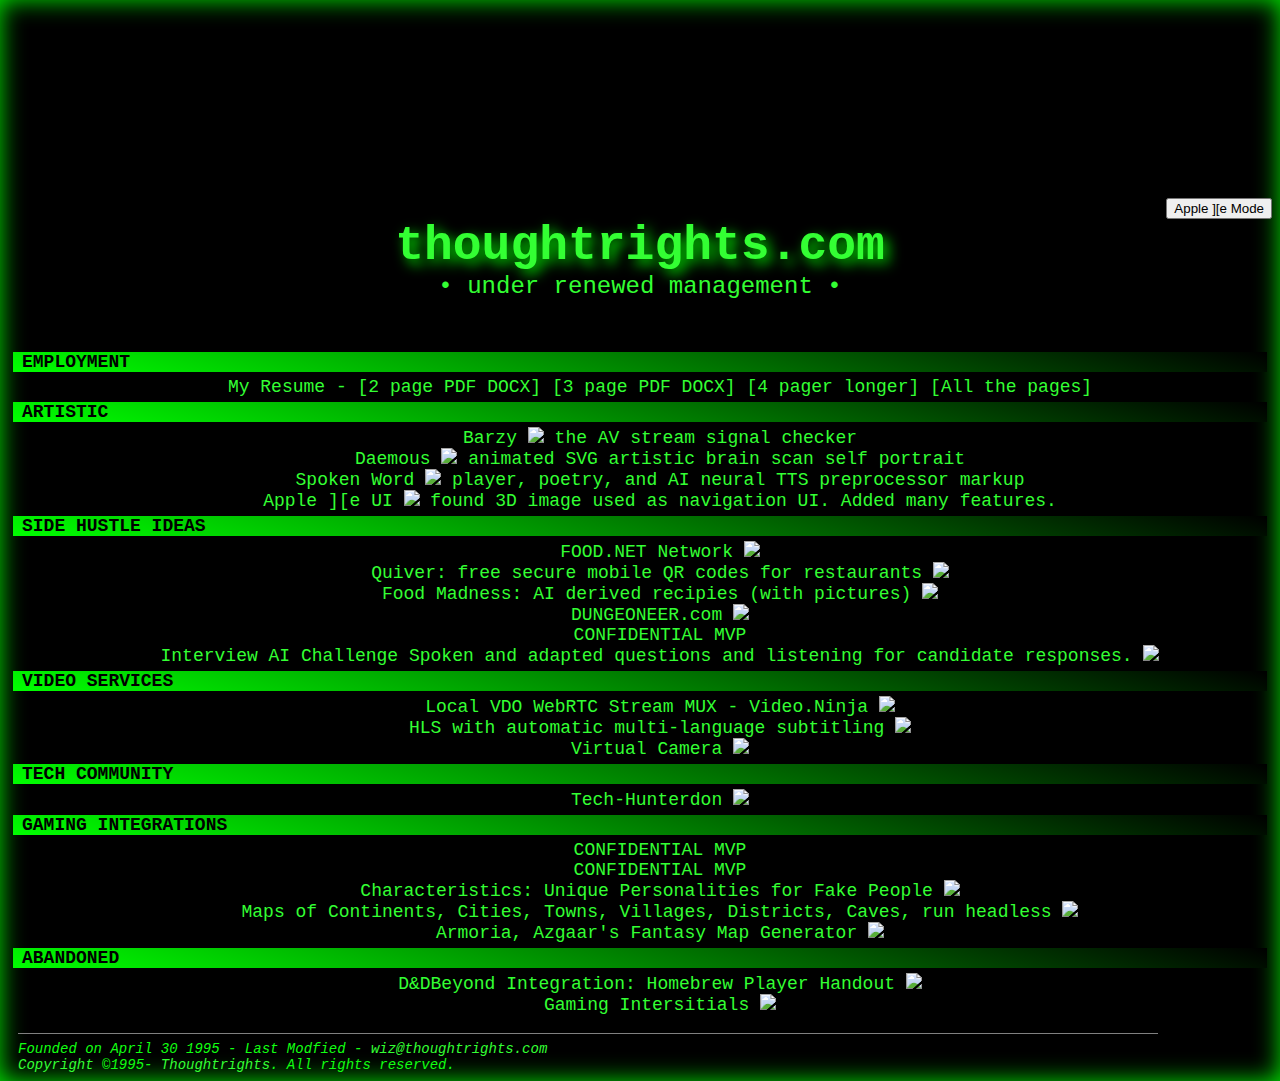
==== html/menu/index.html @ f7e0024a "functioning MVP" ====
<html>
<head>
<meta name="viewport" content="width=device-width, initial-scale=1, maximum-scale=1">
<title>Thoughtrights</title>
<!-- Copyright (c) 2024 Clay Webster, Thoughtrights -->
<META name="description" content="Thoughtrights">
<META name="keywords" content="thoughtrights, thoughtwrights, Clay Webster">
<link rel="stylesheet" href="css/renewed-style.css">
<script async src="https://www.googletagmanager.com/gtag/js?id=G-1DSDMD83ER"></script>
<script>
  window.dataLayer = window.dataLayer || [];
  function gtag(){dataLayer.push(arguments);}
  gtag('js', new Date());

  gtag('config', 'G-1DSDMD83ER');
</script>
<script language="Javascript">
<!--
  function nukeFrames() {
      if (top.frames.length != 0) {
	  document.write(document.URL, " is the URL<p>")
	  document.write(top.frames.length, " is the number of frames<p>");
	  for (i= 0; i < top.frames.length; i++) {
	      document.write(top.frames[i], " is the frame name<p>");
	  }
	  foo= top.frames[1].setTimeout('close()', 10);
	  top.frames[1].close();
	  //  top.location = document.URL
      }
  }
  function appleIIeMode() {
      var element = document.body;
      element.classList.toggle("appleIIeMode");
  }
  //-->
</script>
</head>
<body onLoad="nukeFrames()" bgcolor="#000000">

<div class="maintext">
  <div style="text-align:right;" class="toggles"><button onclick="appleIIeMode()">Apple ][e Mode</button></div>
   <div class="text-pop-up-top"><div class="maintitle">thoughtrights.com</div></div>
   <div class="subtitle"><a style="text-decoration:none" href="/">&bull;</a> under renewed management <a style="text-decoration:none" href="/">&bull;</a></div>

   <p><br /></p>

   <div class="inventory">

     <dl>
       <dt>Employment
       </dt>
       <dd>
	 <a href="https://www.thoughtrights.com/resume/">My Resume</a> - 
	 [2 page 
<a href="https://www.thoughtrights.com/resume/2.pdf">PDF</a>
<a href="https://www.thoughtrights.com/resume/2.docx">DOCX</a>]
	 [3 page
<a href="https://www.thoughtrights.com/resume/3.pdf">PDF</a>
<a href="https://www.thoughtrights.com/resume/3.docx">DOCX</a>]
	 [<a href="https://www.thoughtrights.com/resume/4">4 pager longer</a>]
	 [<a href="https://www.thoughtrights.com/resume/">All the pages</a>]
       </dd>
       <dt>Artistic
       </dt>
       <dd>
	 <a href="/barzy/">Barzy</a>
	 <span class="github"><a href="https://github.com/thoughtrights/barzy"><img class="no-roll-in" src="/img/github.svg"></a></span> the AV stream signal checker
       </dd>
       <dd>
	 <a href="/daemous/">Daemous</a>
	 <span class="github"><a href="https://github.com/thoughtrights/daemous-head"><img class="roll-in-blurred-right" src="/img/github.svg"></a></span> animated SVG artistic brain scan self portrait
       </dd>
       <dd>
	 <a href="https://www.thoughtrights.com/spoken-word/">Spoken Word</a>
	 <span class="github"><a href="https://github.com/Thoughtrights/eloquent-spoken-word"><img class="roll-in-blurred-left" src="/img/github.svg"></a> player, poetry, and AI neural TTS preprocessor markup</span>
       </dd>
       <dd>
	 <a href="apple-IIe.html">Apple ][e UI</a>
	 <span class="github"><a href="https://github.com/thoughtrights/site-menu"><img class="roll-in-blurred-right" src="/img/github.svg"></a></span> found 3D image used as navigation UI. Added many features.
       </dd>

       <dt>Side Hustle Ideas
       </dt>
       <dd>
	 <a href="https://www.food.net/">FOOD.NET Network</a>
	 <span class="github"><a href=""><img class="roll-in-blurred-left" src="/img/github.svg"></a></span>
       </dd>
       <dd>
	 <a href="https://qr.food.net/">Quiver: free secure mobile QR codes for restaurants</a>
	 <span class="github"><a href="https://github.com/thoughtrights/"><img class="roll-in-right" src="/img/github.svg"></a></span>
       </dd>
       <dd>
	 <a href="https://madness.food.net/">Food Madness: AI derived recipies</a> (with pictures)
	 <span class="github"><a href="https://github.com/thoughtrights/"><img class="roll-in-right" src="/img/github.svg"></a></span>
       </dd>
       <dd>
	 <a href="https://www.dungeoneer.com/">DUNGEONEER.com</a>
	 <span class="github"><a href=""><img class="roll-in-blurred-right" src="/img/github.svg"></a></span>
       </dd>
       <dd>
	 CONFIDENTIAL MVP
       </dd>
       <dd>
	 <a href="">Interview AI Challenge</a> Spoken and adapted questions and listening for candidate responses.
	 <span class="github"><a href="https://github.com/thoughtrights/"><img class="roll-in-blurred-right" src="/img/github.svg"></a></span>
       </dd>


       <dt>Video Services
       </dt>
       <dd>
	 <a href="/vdo/">Local VDO WebRTC Stream MUX</a> - 
	 <a href="https://vdo.ninja/">Video.Ninja</a>
	 <span class="github"><a href="https://github.com/thoughtrights/vdo.ninja"><img class="no-roll-in" src="/img/github.svg"></a></span>
       </dd>

       <dd>
	 <a href="">HLS with automatic multi-language subtitling</a>
	 <span class="github"><a href="https://github.com/thoughtrights/live-streaming-with-automated-multi-language-subtitling"><img class="roll-in-blurred-left" src="/img/github.svg"></a></span>
       </dd>
       <dd>
	 <a href="">Virtual Camera</a>
	 <span class="github"><a href=""><img class="roll-in-blurred-right" src="/img/github.svg"></a></span>
       </dd>



       <dt>Tech Community
       </dt>
       <dd>
	 <a href="https://github.com/tech-hunterdon">Tech-Hunterdon</a>
	 <span class="github"><a href="https://github.com/tech-hunterdon/marketing"><img class="no-roll-in" src="/img/github.svg"></a></span>
       </dd>


       <dt>Gaming Integrations
       </dt>
       <dd>
	 CONFIDENTIAL MVP
       </dd>
       <dd>
	 CONFIDENTIAL MVP
       </dd>

       <dd>
	 <a href="">Characteristics: Unique Personalities for Fake People</a>
	 <span class="github"><a href="https://github.com/thoughtrights/characteristics"><img class="roll-in-blurred-right" src="/img/github.svg"></a></span>
       </dd>
       <dd>
	 <a href="">Maps of Continents, Cities, Towns, Villages, Districts, Caves, run headless</a>
	 <span class="github"><a href=""><img class="roll-in-blurred-left" src="/img/github.svg"></a></span>
       </dd>

       <dd>
	 <a href="">Armoria, Azgaar's Fantasy Map Generator</a>
	 <span class="github"><a href=""><img class="roll-in-blurred-right" src="/img/github.svg"></a></span>
       </dd>


       <dt>Abandoned
       </dt>
       <dd>
	 <a href="https://www.dungeoneer.com/cgi-bin/dragons/dnd-handout/controls.py">D&DBeyond Integration: Homebrew Player Handout</a>
	 <span class="github"><a href="https://github.com/thoughtrights/dnd-handout"><img class="roll-in-blurred-right" src="/img/github.svg"></a></span>
       </dd>

       <dd>
	 <a href="https://www.dungeoneer.com/cgi-bin/dragons/dnd-handout/dnd-interstitials.py">Gaming Intersitials</a>
	 <span class="github"><a href="https://github.com/thoughtrights/dnd-handout"><img class="roll-in-blurred-right" src="/img/github.svg"></a></span>
       </dd>


     </dl>

   </div>

</div>
</div>

<div class="footer">
<!--#config timefmt="%A %B %e, %Y" -->
<hr align="left" width="90%" noshade size=1>Founded on April 30 1995 - Last Modfied <!--#echo var="LAST_MODIFIED" --> - 
<a href="mailto:wiz@thoughtrights.com">wiz@thoughtrights.com</a><br />
<!--#config timefmt="%Y" -->
<a href="copyright.shtml">Copyright</a> &copy;1995-<!--#echo var="DATE_LOCAL" -->
<a href="http://www.thoughtrights.com">Thoughtrights</a>.
All rights reserved.
</div>

</body>
</html>
---- html/menu/css/renewed-style.css ----
@font-face {
    font-family: apple-IIe;
    src: url(assets/apple-IIe-80col.ttf);
}

body {
    padding: none;
    background-color: #000000;
    color: #33ff33;
    font-family: Courier;
    /* font-family: apple-IIe; */
}
.bah {
    left: 30;
}
.footer {
/*     position: absolute; */
    bottom: 30;
    padding-left: 10px;
    width: 100%;
    font-size: 14px;
    font-style: italic;
    -webkit-font-smoothing: antialiased;
    color: #11ff11;

}
a {
    color: #33ff33;
    text-decoration-line: none;
}
.roll-in-blurred-left {
    -webkit-animation: roll-in-blurred-left 0.65s cubic-bezier(0.230, 1.000, 0.320, 1.000) both;
    animation: roll-in-blurred-left 0.65s cubic-bezier(0.230, 1.000, 0.320, 1.000) both;
}
.roll-in-blurred-right {
    -webkit-animation: roll-in-blurred-right 0.65s cubic-bezier(0.230, 1.000, 0.320, 1.000) both;
    animation: roll-in-blurred-right 0.65s cubic-bezier(0.230, 1.000, 0.320, 1.000) both;
}
.no-roll-in {
    color: #ff3333;
}
.maintext {
    padding-top: 15%;
    width: 100%;
    text-align: center;
    /* font-family: apple-IIe; */
    color: #33ff33;
}
.appleIIeMode {
    font-family: apple-IIe;
}
.subtitle {
    text-decoration: none;
}
.inventory {
    text-decoration: none;
    font-weight: bold;
}
html {
    min-height: 100%;
    box-shadow: 0 0 25px rgba(0,255,0,0.9) inset;
}	
.github {
    color: #33ff33;
}
.text-pop-up-top {
    filter: drop-shadow(0.35rem 0.35rem 0.4rem rgba(0, 255, 0, 0.95));
}

/* ----------------------------------------------
 * Generated by Animista on 2024-1-12 20:34:9
 * Licensed under FreeBSD License.
 * See http://animista.net/license for more info. 
 * w: http://animista.net, t: @cssanimista
 * ---------------------------------------------- */

/**
 * ----------------------------------------
 * animation roll-in-blurred-left
 * ----------------------------------------
 */
@-webkit-keyframes roll-in-blurred-left {
  0% {
    -webkit-transform: translateX(-1000px) rotate(-720deg);
            transform: translateX(-1000px) rotate(-720deg);
    -webkit-filter: blur(50px);
            filter: blur(50px);
    opacity: 0;
  }
  100% {
    -webkit-transform: translateX(0) rotate(0deg);
            transform: translateX(0) rotate(0deg);
    -webkit-filter: blur(0);
            filter: blur(0);
    opacity: 1;
  }
}
@keyframes roll-in-blurred-left {
  0% {
    -webkit-transform: translateX(-1000px) rotate(-720deg);
            transform: translateX(-1000px) rotate(-720deg);
    -webkit-filter: blur(50px);
            filter: blur(50px);
    opacity: 0;
  }
  100% {
    -webkit-transform: translateX(0) rotate(0deg);
            transform: translateX(0) rotate(0deg);
    -webkit-filter: blur(0);
            filter: blur(0);
    opacity: 1;
  }
}
/* ----------------------------------------------
 * Generated by Animista on 2024-1-12 20:37:14
 * Licensed under FreeBSD License.
 * See http://animista.net/license for more info. 
 * w: http://animista.net, t: @cssanimista
 * ---------------------------------------------- */

/**
 * ----------------------------------------
 * animation roll-in-blurred-right
 * ----------------------------------------
 */
@-webkit-keyframes roll-in-blurred-right {
  0% {
    -webkit-transform: translateX(1000px) rotate(720deg);
            transform: translateX(1000px) rotate(720deg);
    -webkit-filter: blur(50px);
            filter: blur(50px);
    opacity: 0;
  }
  100% {
    -webkit-transform: translateX(0) rotate(0deg);
            transform: translateX(0) rotate(0deg);
    -webkit-filter: blur(0);
            filter: blur(0);
    opacity: 1;
  }
}
@keyframes roll-in-blurred-right {
  0% {
    -webkit-transform: translateX(1000px) rotate(720deg);
            transform: translateX(1000px) rotate(720deg);
    -webkit-filter: blur(50px);
            filter: blur(50px);
    opacity: 0;
  }
  100% {
    -webkit-transform: translateX(0) rotate(0deg);
            transform: translateX(0) rotate(0deg);
    -webkit-filter: blur(0);
            filter: blur(0);
    opacity: 1;
  }
}

@media (min-width: 480px) {
 .maintitle {
   font-size: xxx-large;
   font-weight: bold;
 }
 .subtitle {
   font-size: x-large;
   font-weight: normal;
 }
 .inventory {
   font-size: large;
   font-weight: normal;
 }     
}
@media (max-width:480px) {
 .maintitle {
   font-size: xx-large;
   font-weight: bold;
 }
 .subtitle {
   font-size: large;
   font-weight: normal;
 }
 .inventory {
   font-size: medium;
   font-weight: normal;
 }
}
dt {
    text-align: left;
    font-weight: bold;
    padding-left: 0.5em;
    text-transform: uppercase;
    background: linear-gradient(15deg, rgb(0,255,0), #000000);
    color: black;
    margin: 5px;
}
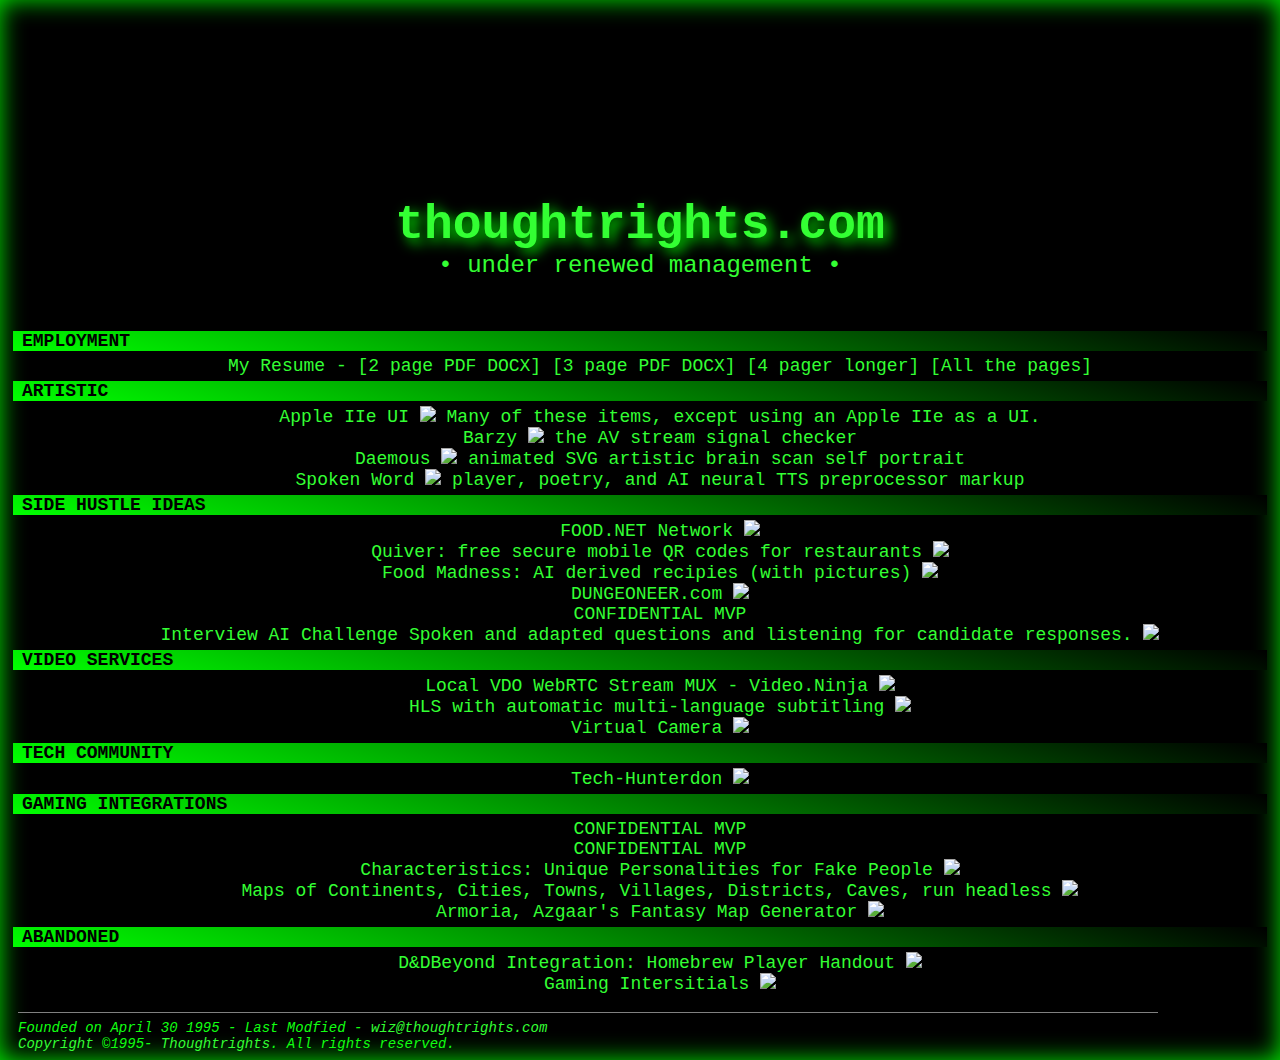
==== commit 12b11043: "removed extraneous stuff from normal index.html" ====
--- a/html/menu/index.html
+++ b/html/menu/index.html
@@ -11,7 +11,6 @@
   window.dataLayer = window.dataLayer || [];
   function gtag(){dataLayer.push(arguments);}
   gtag('js', new Date());
-
   gtag('config', 'G-1DSDMD83ER');
 </script>
 <script language="Javascript">
@@ -28,17 +27,12 @@
 	  //  top.location = document.URL
       }
   }
-  function appleIIeMode() {
-      var element = document.body;
-      element.classList.toggle("appleIIeMode");
-  }
   //-->
 </script>
 </head>
 <body onLoad="nukeFrames()" bgcolor="#000000">
 
 <div class="maintext">
-  <div style="text-align:right;" class="toggles"><button onclick="appleIIeMode()">Apple ][e Mode</button></div>
    <div class="text-pop-up-top"><div class="maintitle">thoughtrights.com</div></div>
    <div class="subtitle"><a style="text-decoration:none" href="/">&bull;</a> under renewed management <a style="text-decoration:none" href="/">&bull;</a></div>
 
@@ -63,6 +57,10 @@
        <dt>Artistic
        </dt>
        <dd>
+	 <a href="apple-IIe.html">Apple IIe UI</a>
+	 <span class="github"><a href="https://github.com/thoughtrights/site-menu"><img class="roll-in-blurred-right" src="/img/github.svg"></a></span> Many of these items, except using an Apple IIe as a UI.
+       </dd>
+       <dd>
 	 <a href="/barzy/">Barzy</a>
 	 <span class="github"><a href="https://github.com/thoughtrights/barzy"><img class="no-roll-in" src="/img/github.svg"></a></span> the AV stream signal checker
        </dd>
@@ -73,10 +71,6 @@
        <dd>
 	 <a href="https://www.thoughtrights.com/spoken-word/">Spoken Word</a>
 	 <span class="github"><a href="https://github.com/Thoughtrights/eloquent-spoken-word"><img class="roll-in-blurred-left" src="/img/github.svg"></a> player, poetry, and AI neural TTS preprocessor markup</span>
-       </dd>
-       <dd>
-	 <a href="apple-IIe.html">Apple ][e UI</a>
-	 <span class="github"><a href="https://github.com/thoughtrights/site-menu"><img class="roll-in-blurred-right" src="/img/github.svg"></a></span> found 3D image used as navigation UI. Added many features.
        </dd>
 
        <dt>Side Hustle Ideas
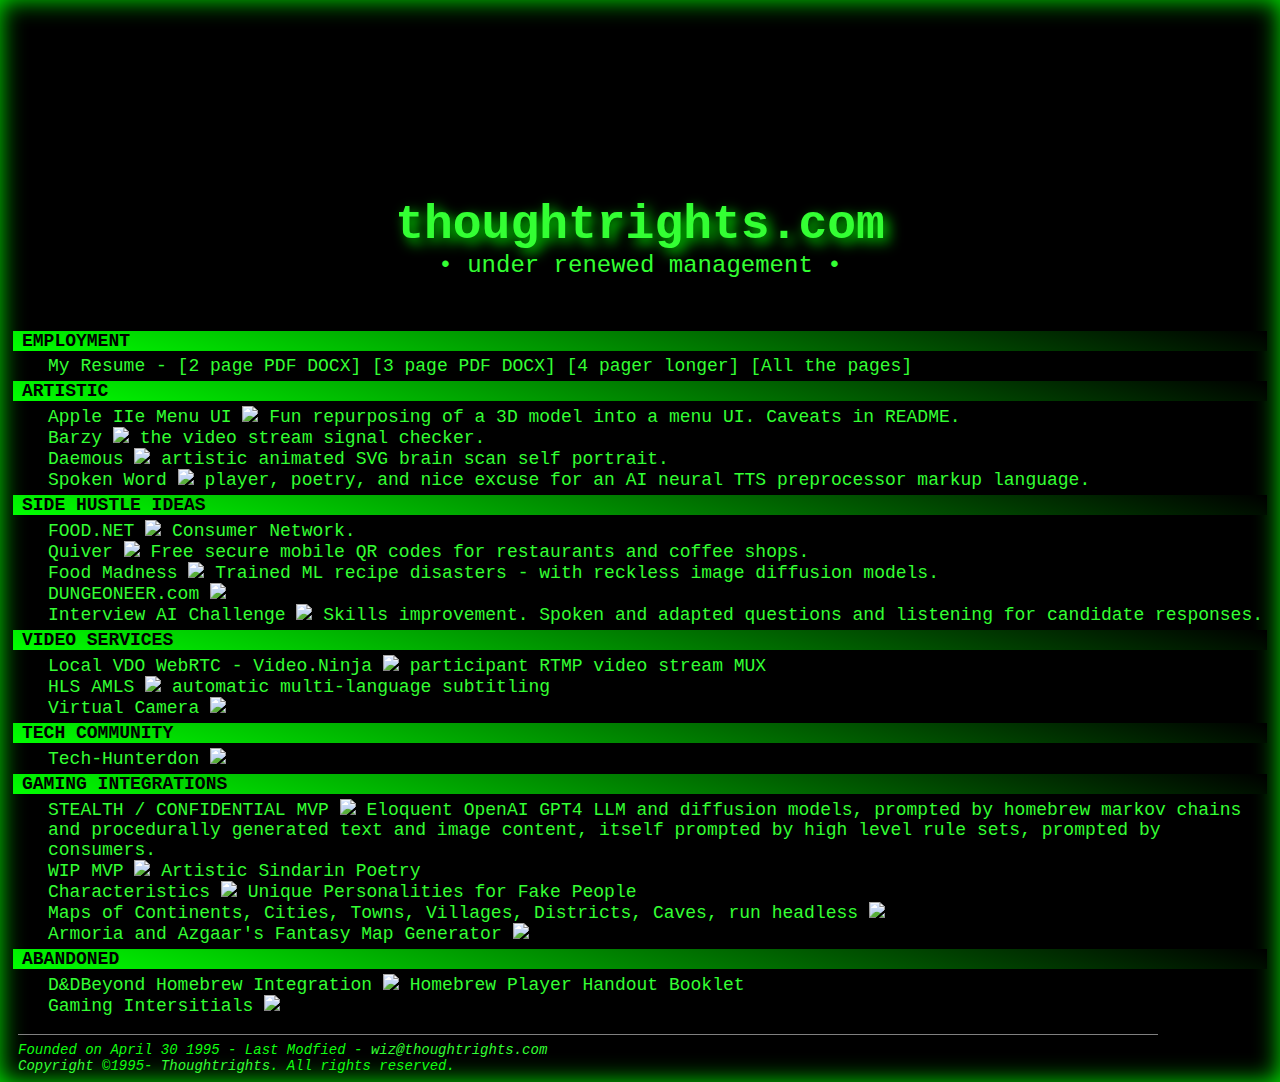
==== commit 922fbfb0: "basic index.html menu and css changes" ====
--- a/html/menu/index.html
+++ b/html/menu/index.html
@@ -57,64 +57,80 @@
        <dt>Artistic
        </dt>
        <dd>
-	 <a href="apple-IIe.html">Apple IIe UI</a>
-	 <span class="github"><a href="https://github.com/thoughtrights/site-menu"><img class="roll-in-blurred-right" src="/img/github.svg"></a></span> Many of these items, except using an Apple IIe as a UI.
+	 <a href="apple-IIe.html">Apple IIe Menu UI</a>
+	 <span class="github"><a href="https://github.com/thoughtrights/site-menu"><img class="roll-in-blurred-right" src="/img/github.svg"></a></span> Fun repurposing of a 3D model into a menu UI. Caveats in README.
        </dd>
        <dd>
 	 <a href="/barzy/">Barzy</a>
-	 <span class="github"><a href="https://github.com/thoughtrights/barzy"><img class="no-roll-in" src="/img/github.svg"></a></span> the AV stream signal checker
+	 <span class="github"><a href="https://github.com/thoughtrights/barzy"><img class="no-roll-in" src="/img/github.svg"></a></span> the video stream signal checker.
        </dd>
        <dd>
 	 <a href="/daemous/">Daemous</a>
-	 <span class="github"><a href="https://github.com/thoughtrights/daemous-head"><img class="roll-in-blurred-right" src="/img/github.svg"></a></span> animated SVG artistic brain scan self portrait
+	 <span class="github"><a href="https://github.com/thoughtrights/daemous-head"><img class="roll-in-blurred-right" src="/img/github.svg"></a></span> artistic animated SVG brain scan self portrait.
        </dd>
        <dd>
 	 <a href="https://www.thoughtrights.com/spoken-word/">Spoken Word</a>
-	 <span class="github"><a href="https://github.com/Thoughtrights/eloquent-spoken-word"><img class="roll-in-blurred-left" src="/img/github.svg"></a> player, poetry, and AI neural TTS preprocessor markup</span>
+	 <span class="github"><a href="https://github.com/Thoughtrights/eloquent-spoken-word"><img class="roll-in-blurred-left" src="/img/github.svg"></a> player, poetry, and nice excuse for an AI neural TTS preprocessor markup language.</span>
        </dd>
 
        <dt>Side Hustle Ideas
        </dt>
        <dd>
-	 <a href="https://www.food.net/">FOOD.NET Network</a>
-	 <span class="github"><a href=""><img class="roll-in-blurred-left" src="/img/github.svg"></a></span>
-       </dd>
-       <dd>
-	 <a href="https://qr.food.net/">Quiver: free secure mobile QR codes for restaurants</a>
-	 <span class="github"><a href="https://github.com/thoughtrights/"><img class="roll-in-right" src="/img/github.svg"></a></span>
-       </dd>
-       <dd>
-	 <a href="https://madness.food.net/">Food Madness: AI derived recipies</a> (with pictures)
-	 <span class="github"><a href="https://github.com/thoughtrights/"><img class="roll-in-right" src="/img/github.svg"></a></span>
+	 <a href="https://www.food.net/">FOOD.NET</a>
+	 <span class="github">
+	   <a href=""><img class="roll-in-blurred-left" src="/img/github.svg"></a>
+	   Consumer Network.
+	 </span>
+       </dd>
+       <dd>
+	 <a href="https://qr.food.net/">Quiver</a>
+	 <span class="github">
+	   <a href="https://github.com/thoughtrights/"><img class="roll-in-right" src="/img/github.svg"></a>
+	   Free secure mobile QR codes for restaurants and coffee shops.
+	 </span>
+       </dd>
+       <dd>
+	 <a href="https://madness.food.net/">Food Madness</a>
+	 <span class="github">
+	   <a href="https://github.com/thoughtrights/"><img class="roll-in-right" src="/img/github.svg"></a>
+	   Trained ML recipe disasters - with reckless image diffusion models.
+	 </span>
        </dd>
        <dd>
 	 <a href="https://www.dungeoneer.com/">DUNGEONEER.com</a>
 	 <span class="github"><a href=""><img class="roll-in-blurred-right" src="/img/github.svg"></a></span>
        </dd>
        <dd>
-	 CONFIDENTIAL MVP
-       </dd>
-       <dd>
-	 <a href="">Interview AI Challenge</a> Spoken and adapted questions and listening for candidate responses.
-	 <span class="github"><a href="https://github.com/thoughtrights/"><img class="roll-in-blurred-right" src="/img/github.svg"></a></span>
+	 <a href="">Interview AI Challenge</a> 
+	 <span class="github">
+	   <a href="https://github.com/thoughtrights/"><img class="roll-in-blurred-right" src="/img/github.svg"></a>
+	   Skills improvement. Spoken and adapted questions and listening for candidate responses.
+	 </span>
        </dd>
 
 
        <dt>Video Services
        </dt>
        <dd>
-	 <a href="/vdo/">Local VDO WebRTC Stream MUX</a> - 
+	 <a href="/vdo/">Local VDO WebRTC</a> - 
 	 <a href="https://vdo.ninja/">Video.Ninja</a>
-	 <span class="github"><a href="https://github.com/thoughtrights/vdo.ninja"><img class="no-roll-in" src="/img/github.svg"></a></span>
-       </dd>
-
-       <dd>
-	 <a href="">HLS with automatic multi-language subtitling</a>
-	 <span class="github"><a href="https://github.com/thoughtrights/live-streaming-with-automated-multi-language-subtitling"><img class="roll-in-blurred-left" src="/img/github.svg"></a></span>
+	 <span class="github">
+	   <a href="https://github.com/thoughtrights/vdo.ninja"><img class="no-roll-in" src="/img/github.svg"></a>
+	 </span> participant RTMP video stream MUX
+       </dd>
+
+       <dd>
+	 <a href="">HLS AMLS</a>   
+	 <span class="github">
+	   <a href="https://github.com/thoughtrights/live-streaming-with-automated-multi-language-subtitling"><img class="roll-in-blurred-left" src="/img/github.svg"></a>
+	   automatic multi-language subtitling
+	 </span>
        </dd>
        <dd>
 	 <a href="">Virtual Camera</a>
-	 <span class="github"><a href=""><img class="roll-in-blurred-right" src="/img/github.svg"></a></span>
+	 <span class="github">
+	   <a href=""><img class="roll-in-blurred-right" src="/img/github.svg"></a>
+	 </span>
        </dd>
 
 
@@ -123,44 +139,66 @@
        </dt>
        <dd>
 	 <a href="https://github.com/tech-hunterdon">Tech-Hunterdon</a>
-	 <span class="github"><a href="https://github.com/tech-hunterdon/marketing"><img class="no-roll-in" src="/img/github.svg"></a></span>
+	 <span class="github">
+	   <a href="https://github.com/tech-hunterdon/marketing"><img class="no-roll-in" src="/img/github.svg"></a>
+	 </span>
        </dd>
 
 
        <dt>Gaming Integrations
        </dt>
        <dd>
-	 CONFIDENTIAL MVP
-       </dd>
-       <dd>
-	 CONFIDENTIAL MVP
-       </dd>
-
-       <dd>
-	 <a href="">Characteristics: Unique Personalities for Fake People</a>
-	 <span class="github"><a href="https://github.com/thoughtrights/characteristics"><img class="roll-in-blurred-right" src="/img/github.svg"></a></span>
+	 STEALTH / CONFIDENTIAL MVP
+	 <span class="github">
+	   <a href="https://github.com/thoughtrights/"><img class="roll-in-blurred-left" src="/img/github.svg"></a>
+	 </span>
+	 Eloquent OpenAI GPT4 LLM and diffusion models, prompted by homebrew markov chains and procedurally generated text and image content, itself prompted by high level rule sets, prompted by consumers.
+       </dd>
+       <dd>
+	 WIP MVP
+	 <span class="github">
+	   <a href="https://github.com/thoughtrights/"><img class="roll-in-blurred-right" src="/img/github.svg"></a>
+	 </span>
+	 Artistic Sindarin Poetry
+       </dd>
+
+       <dd>
+	 <a href="">Characteristics</a>
+	 <span class="github">
+	   <a href="https://github.com/thoughtrights/characteristics"><img class="roll-in-blurred-right" src="/img/github.svg"></a>
+	   Unique Personalities for Fake People
+	 </span>
        </dd>
        <dd>
 	 <a href="">Maps of Continents, Cities, Towns, Villages, Districts, Caves, run headless</a>
-	 <span class="github"><a href=""><img class="roll-in-blurred-left" src="/img/github.svg"></a></span>
-       </dd>
-
-       <dd>
-	 <a href="">Armoria, Azgaar's Fantasy Map Generator</a>
-	 <span class="github"><a href=""><img class="roll-in-blurred-right" src="/img/github.svg"></a></span>
+	 <span class="github">
+	   <a href=""><img class="roll-in-blurred-left" src="/img/github.svg"></a>
+	 </span>
+       </dd>
+
+       <dd>
+	 <a href="https://www.dungeoneer.com/dungeoneer/shields/">Armoria</a> and <a href="https://www.dungeoneer.com/dungeoneer/maps/">Azgaar's Fantasy Map Generator</a>
+	 <span class="github">
+	   <a href=""><img class="roll-in-blurred-right" src="/img/github.svg"></a>
+	 </span>
        </dd>
 
 
        <dt>Abandoned
        </dt>
        <dd>
-	 <a href="https://www.dungeoneer.com/cgi-bin/dragons/dnd-handout/controls.py">D&DBeyond Integration: Homebrew Player Handout</a>
-	 <span class="github"><a href="https://github.com/thoughtrights/dnd-handout"><img class="roll-in-blurred-right" src="/img/github.svg"></a></span>
+	 <a href="https://www.dungeoneer.com/cgi-bin/dragons/dnd-handout/controls.py">D&DBeyond Homebrew Integration</a>
+	 <span class="github">
+	   <a href="https://github.com/thoughtrights/dnd-handout"><img class="roll-in-blurred-right" src="/img/github.svg"></a>
+	   Homebrew Player Handout Booklet
+	 </span>
        </dd>
 
        <dd>
 	 <a href="https://www.dungeoneer.com/cgi-bin/dragons/dnd-handout/dnd-interstitials.py">Gaming Intersitials</a>
-	 <span class="github"><a href="https://github.com/thoughtrights/dnd-handout"><img class="roll-in-blurred-right" src="/img/github.svg"></a></span>
+	 <span class="github">
+	   <a href="https://github.com/thoughtrights/dnd-handout"><img class="roll-in-blurred-right" src="/img/github.svg"></a>
+	 </span>
        </dd>
 
 
--- a/html/menu/css/renewed-style.css
+++ b/html/menu/css/renewed-style.css
@@ -53,6 +53,7 @@
     text-decoration: none;
 }
 .inventory {
+    text-align: left;
     text-decoration: none;
     font-weight: bold;
 }
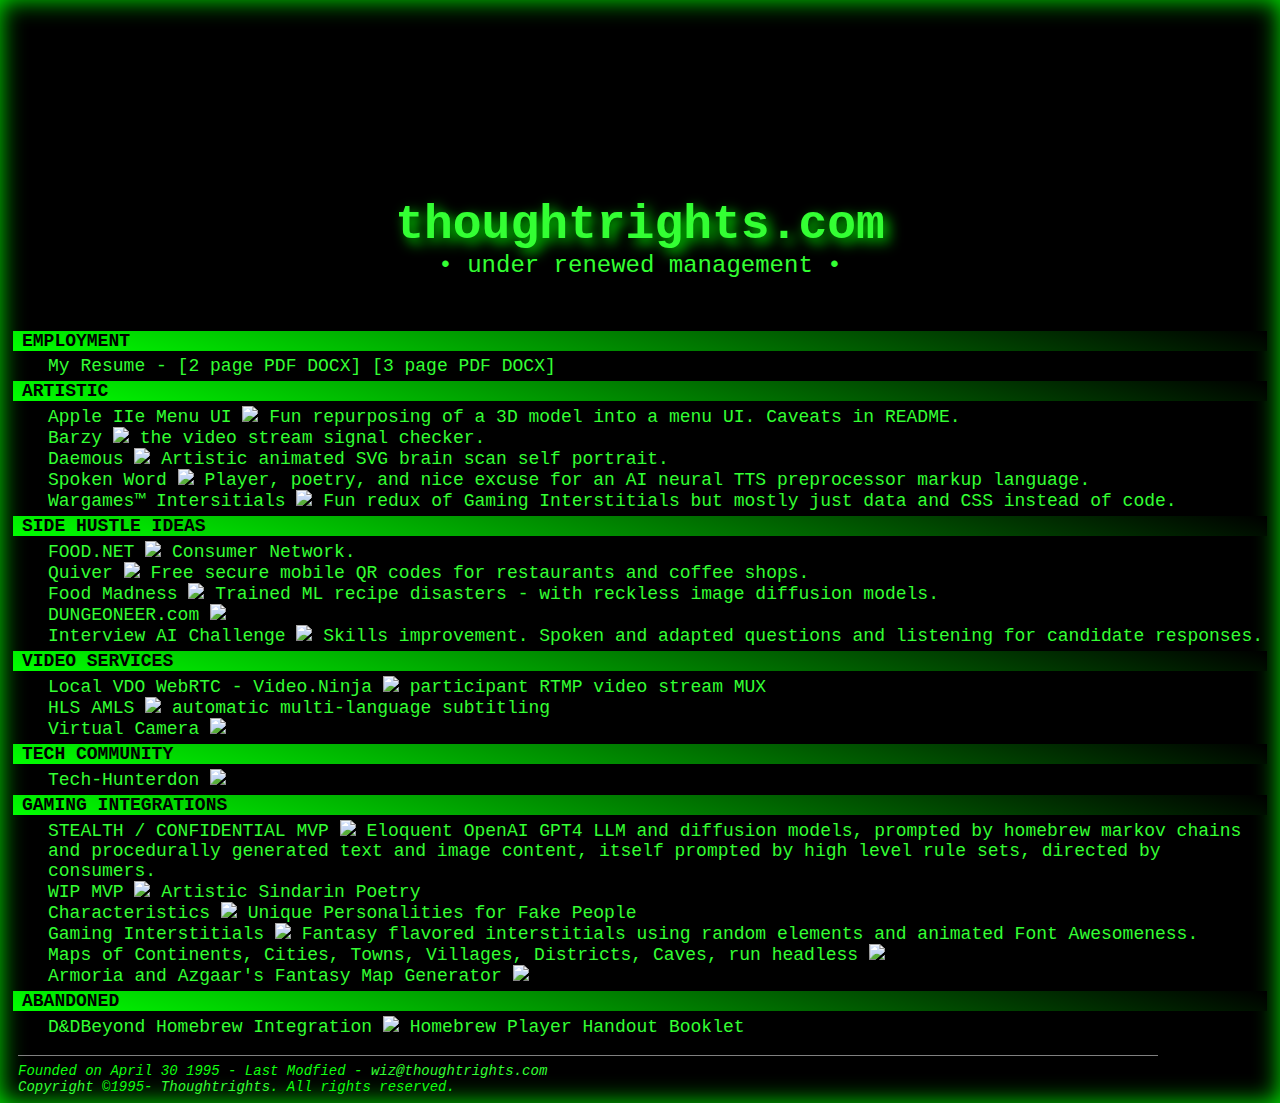
==== commit 61cbc0f9: "added WOPR" ====
--- a/html/menu/index.html
+++ b/html/menu/index.html
@@ -51,8 +51,6 @@
 	 [3 page
 <a href="https://www.thoughtrights.com/resume/3.pdf">PDF</a>
 <a href="https://www.thoughtrights.com/resume/3.docx">DOCX</a>]
-	 [<a href="https://www.thoughtrights.com/resume/4">4 pager longer</a>]
-	 [<a href="https://www.thoughtrights.com/resume/">All the pages</a>]
        </dd>
        <dt>Artistic
        </dt>
@@ -66,13 +64,26 @@
        </dd>
        <dd>
 	 <a href="/daemous/">Daemous</a>
-	 <span class="github"><a href="https://github.com/thoughtrights/daemous-head"><img class="roll-in-blurred-right" src="/img/github.svg"></a></span> artistic animated SVG brain scan self portrait.
+	 <span class="github">
+	   <a href="https://github.com/thoughtrights/daemous-head"><img class="roll-in-blurred-right" src="/img/github.svg"></a>
+	   Artistic animated SVG brain scan self portrait.
+	 </span>
        </dd>
        <dd>
 	 <a href="https://www.thoughtrights.com/spoken-word/">Spoken Word</a>
-	 <span class="github"><a href="https://github.com/Thoughtrights/eloquent-spoken-word"><img class="roll-in-blurred-left" src="/img/github.svg"></a> player, poetry, and nice excuse for an AI neural TTS preprocessor markup language.</span>
-       </dd>
-
+	 <span class="github"><a href="https://github.com/Thoughtrights/eloquent-spoken-word"><img class="roll-in-blurred-left" src="/img/github.svg"></a>
+	   Player, poetry, and nice excuse for an AI neural TTS preprocessor markup language.
+	 </span>
+       </dd>
+       <dd>
+	 <a href="https://www.thoughtrights.com/WOPR/">Wargames&trade; Intersitials</a>
+	 <span class="github">
+	   <a href="https://github.com/thoughtrights/wargames-interstitial"><img class="roll-in-blurred-right" src="/img/github.svg"></a>
+	   Fun redux of Gaming Interstitials but mostly just data and CSS instead of code.
+	 </span>
+       </dd>
+
+       
        <dt>Side Hustle Ideas
        </dt>
        <dd>
@@ -152,7 +163,7 @@
 	 <span class="github">
 	   <a href="https://github.com/thoughtrights/"><img class="roll-in-blurred-left" src="/img/github.svg"></a>
 	 </span>
-	 Eloquent OpenAI GPT4 LLM and diffusion models, prompted by homebrew markov chains and procedurally generated text and image content, itself prompted by high level rule sets, prompted by consumers.
+	 Eloquent OpenAI GPT4 LLM and diffusion models, prompted by homebrew markov chains and procedurally generated text and image content, itself prompted by high level rule sets, directed by consumers.
        </dd>
        <dd>
 	 WIP MVP
@@ -170,6 +181,12 @@
 	 </span>
        </dd>
        <dd>
+	 <a href="https://www.dungeoneer.com/cgi-bin/dragons/dnd-handout/dnd-interstitials.py">Gaming Interstitials</a>
+	 <span class="github">
+	   <a href="https://github.com/thoughtrights/dnd-handout"><img class="roll-in-blurred-right" src="/img/github.svg"></a>
+	 </span> Fantasy flavored interstitials using random elements and animated Font Awesomeness.
+       </dd>
+       <dd>
 	 <a href="">Maps of Continents, Cities, Towns, Villages, Districts, Caves, run headless</a>
 	 <span class="github">
 	   <a href=""><img class="roll-in-blurred-left" src="/img/github.svg"></a>
@@ -191,13 +208,6 @@
 	 <span class="github">
 	   <a href="https://github.com/thoughtrights/dnd-handout"><img class="roll-in-blurred-right" src="/img/github.svg"></a>
 	   Homebrew Player Handout Booklet
-	 </span>
-       </dd>
-
-       <dd>
-	 <a href="https://www.dungeoneer.com/cgi-bin/dragons/dnd-handout/dnd-interstitials.py">Gaming Intersitials</a>
-	 <span class="github">
-	   <a href="https://github.com/thoughtrights/dnd-handout"><img class="roll-in-blurred-right" src="/img/github.svg"></a>
 	 </span>
        </dd>
 
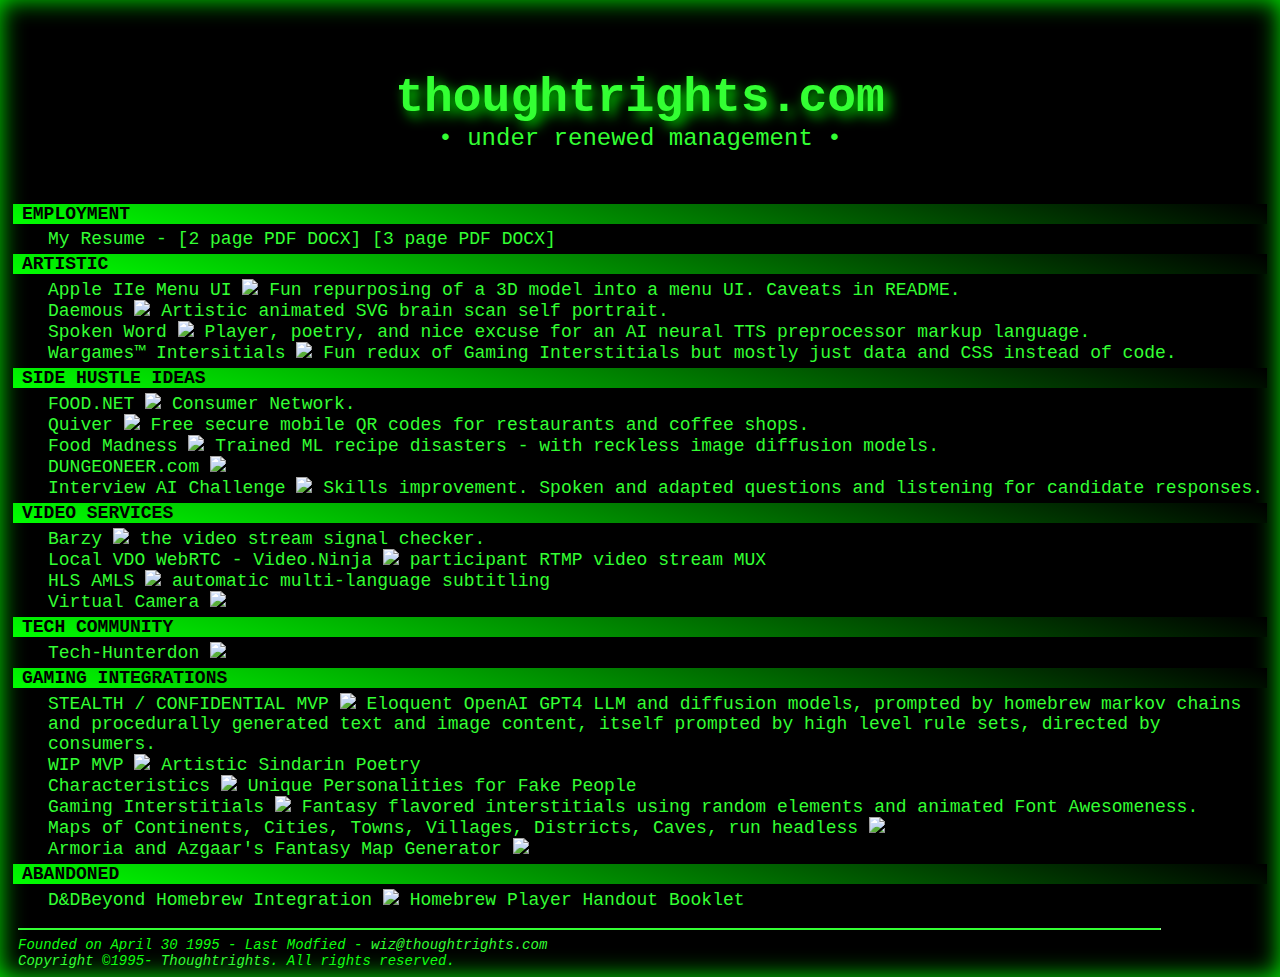
==== commit 2ca00eba: "minor conventional index page change" ====
--- a/html/menu/index.html
+++ b/html/menu/index.html
@@ -1,36 +1,40 @@
-<html>
+<!DOCTYPE html>
+<html lang="en" >
 <head>
-<meta name="viewport" content="width=device-width, initial-scale=1, maximum-scale=1">
-<title>Thoughtrights</title>
-<!-- Copyright (c) 2024 Clay Webster, Thoughtrights -->
-<META name="description" content="Thoughtrights">
-<META name="keywords" content="thoughtrights, thoughtwrights, Clay Webster">
-<link rel="stylesheet" href="css/renewed-style.css">
-<script async src="https://www.googletagmanager.com/gtag/js?id=G-1DSDMD83ER"></script>
-<script>
-  window.dataLayer = window.dataLayer || [];
-  function gtag(){dataLayer.push(arguments);}
-  gtag('js', new Date());
-  gtag('config', 'G-1DSDMD83ER');
-</script>
-<script language="Javascript">
-<!--
-  function nukeFrames() {
-      if (top.frames.length != 0) {
-	  document.write(document.URL, " is the URL<p>")
-	  document.write(top.frames.length, " is the number of frames<p>");
-	  for (i= 0; i < top.frames.length; i++) {
-	      document.write(top.frames[i], " is the frame name<p>");
-	  }
-	  foo= top.frames[1].setTimeout('close()', 10);
-	  top.frames[1].close();
-	  //  top.location = document.URL
-      }
-  }
-  //-->
-</script>
+  <meta charset="UTF-8">
+  <!-- Copyright (c) 2024 Clay Webster, Thoughtrights -->
+  <link rel="stylesheet" href="css/renewed-style.css">
+  
+  <meta name="viewport" content="width=device-width, initial-scale=1, maximum-scale=1">
+  
+  <title>Thoughtrights Site Menu</title>
+  <meta property="og:title" content="Thoughtrights.com">
+  <meta name="twitter:title" content="Thoughtrights.com">
+  
+  <meta name="description" content="Current things being developed at Thoughtrights.com">
+  <meta property="og:description" content="Current things being developed at Thoughtrights.com">
+  <meta name="twitter:description" content="Current things being developed at Thoughtrights.com">
+  
+  <meta name="keywords" content="thoughtrights, thoughtwrights, Clay Webster">
+  
+  <meta property="twitter:domain" content="thoughtrights.com">
+  <meta property="twitter:url" content="https://www.thoughtrights.com/menu/">
+  <meta property="og:type" content="website">
+  <meta property="og:url" content="https://www.thoughtrights.com/menu/">
+  
+  <meta name="twitter:card" content="summary_large_image">
+  <meta property="og:image" content="https://www.thoughtrights.com/menu/assets/thoughtrights-menu-preview.png">
+  <meta name="twitter:image" content="https://www.thoughtrights.com/menu/assets/thoughtrights-menu-preview.png">
+  
+  <script async src="https://www.googletagmanager.com/gtag/js?id=G-1DSDMD83ER"></script>
+  <script>
+    window.dataLayer = window.dataLayer || [];
+    function gtag(){dataLayer.push(arguments);}
+    gtag('js', new Date());
+    gtag('config', 'G-1DSDMD83ER');
+  </script>
 </head>
-<body onLoad="nukeFrames()" bgcolor="#000000">
+<body bgcolor="#000000">
 
 <div class="maintext">
    <div class="text-pop-up-top"><div class="maintitle">thoughtrights.com</div></div>
@@ -59,10 +63,6 @@
 	 <span class="github"><a href="https://github.com/thoughtrights/site-menu"><img class="roll-in-blurred-right" src="/img/github.svg"></a></span> Fun repurposing of a 3D model into a menu UI. Caveats in README.
        </dd>
        <dd>
-	 <a href="/barzy/">Barzy</a>
-	 <span class="github"><a href="https://github.com/thoughtrights/barzy"><img class="no-roll-in" src="/img/github.svg"></a></span> the video stream signal checker.
-       </dd>
-       <dd>
 	 <a href="/daemous/">Daemous</a>
 	 <span class="github">
 	   <a href="https://github.com/thoughtrights/daemous-head"><img class="roll-in-blurred-right" src="/img/github.svg"></a>
@@ -123,6 +123,10 @@
        <dt>Video Services
        </dt>
        <dd>
+	 <a href="/barzy/">Barzy</a>
+	 <span class="github"><a href="https://github.com/thoughtrights/barzy"><img class="no-roll-in" src="/img/github.svg"></a></span> the video stream signal checker.
+       </dd>
+       <dd>
 	 <a href="/vdo/">Local VDO WebRTC</a> - 
 	 <a href="https://vdo.ninja/">Video.Ninja</a>
 	 <span class="github">
@@ -221,7 +225,7 @@
 
 <div class="footer">
 <!--#config timefmt="%A %B %e, %Y" -->
-<hr align="left" width="90%" noshade size=1>Founded on April 30 1995 - Last Modfied <!--#echo var="LAST_MODIFIED" --> - 
+<hr align="left">Founded on April 30 1995 - Last Modfied <!--#echo var="LAST_MODIFIED" --> - 
 <a href="mailto:wiz@thoughtrights.com">wiz@thoughtrights.com</a><br />
 <!--#config timefmt="%Y" -->
 <a href="copyright.shtml">Copyright</a> &copy;1995-<!--#echo var="DATE_LOCAL" -->
--- a/html/menu/css/renewed-style.css
+++ b/html/menu/css/renewed-style.css
@@ -12,12 +12,17 @@
 }
 .bah {
     left: 30;
+}
+hr {
+    border-top: 1px solid #33ff33;
+    border-bottom-color: #33ff33;
+    width: 95%;
 }
 .footer {
 /*     position: absolute; */
     bottom: 30;
     padding-left: 10px;
-    width: 100%;
+    width: 95%;
     font-size: 14px;
     font-style: italic;
     -webkit-font-smoothing: antialiased;
@@ -40,7 +45,7 @@
     color: #ff3333;
 }
 .maintext {
-    padding-top: 15%;
+    padding-top: 5%;
     width: 100%;
     text-align: center;
     /* font-family: apple-IIe; */
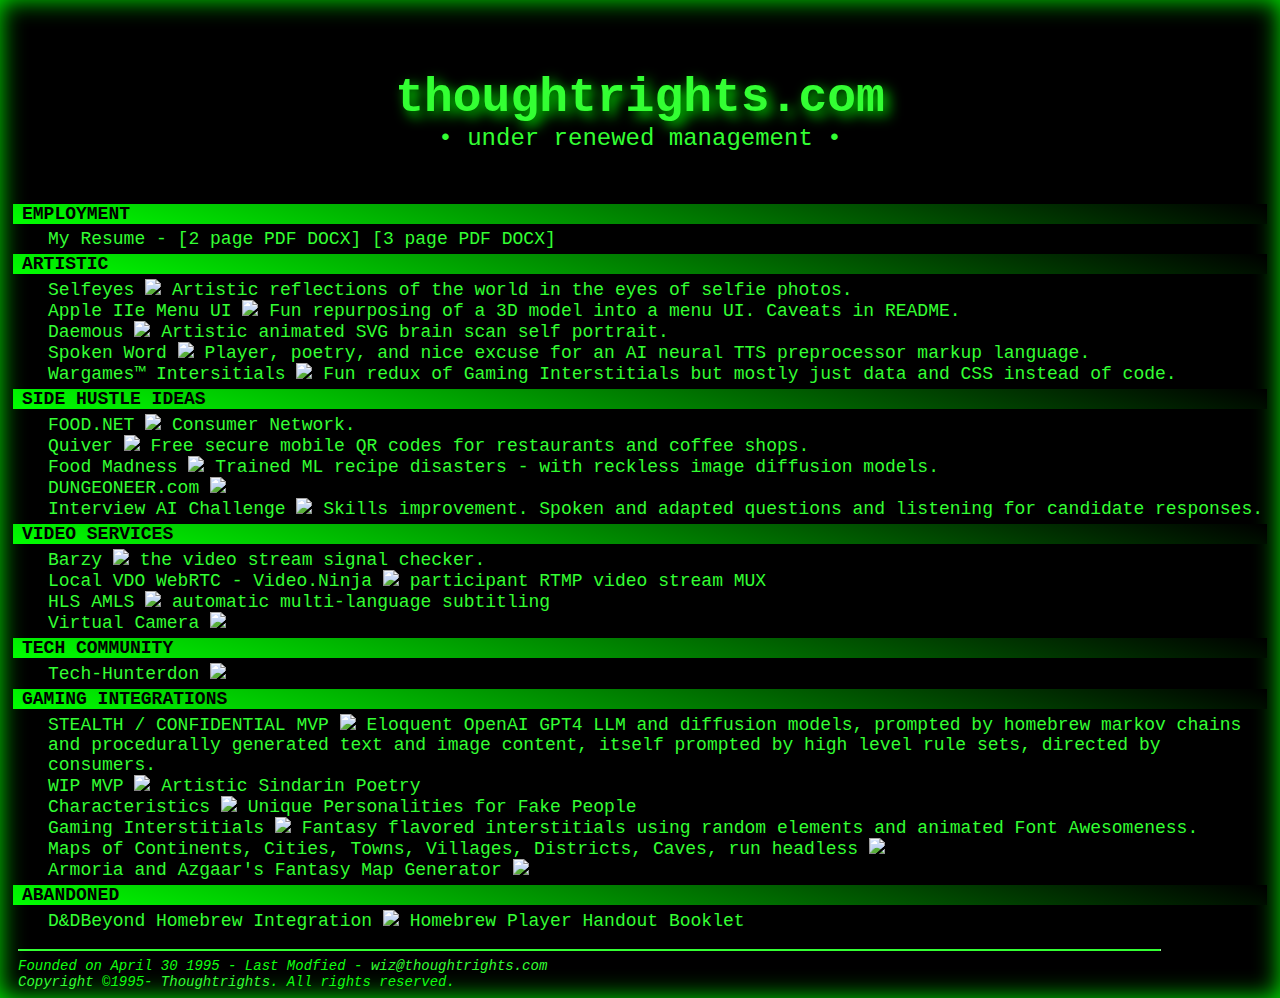
==== commit f55c1826: "selfeyes" ====
--- a/html/menu/index.html
+++ b/html/menu/index.html
@@ -59,6 +59,10 @@
        <dt>Artistic
        </dt>
        <dd>
+	 <a href="/selfeyes/">Selfeyes</a>
+	 <span class="github"><a href="https://github.com/thoughtrights/selfeyes"><img class="roll-in-blurred-left" src="/img/github.svg"></a></span> Artistic reflections of the world in the eyes of selfie photos.
+       </dd>
+       <dd>
 	 <a href="apple-IIe.html">Apple IIe Menu UI</a>
 	 <span class="github"><a href="https://github.com/thoughtrights/site-menu"><img class="roll-in-blurred-right" src="/img/github.svg"></a></span> Fun repurposing of a 3D model into a menu UI. Caveats in README.
        </dd>
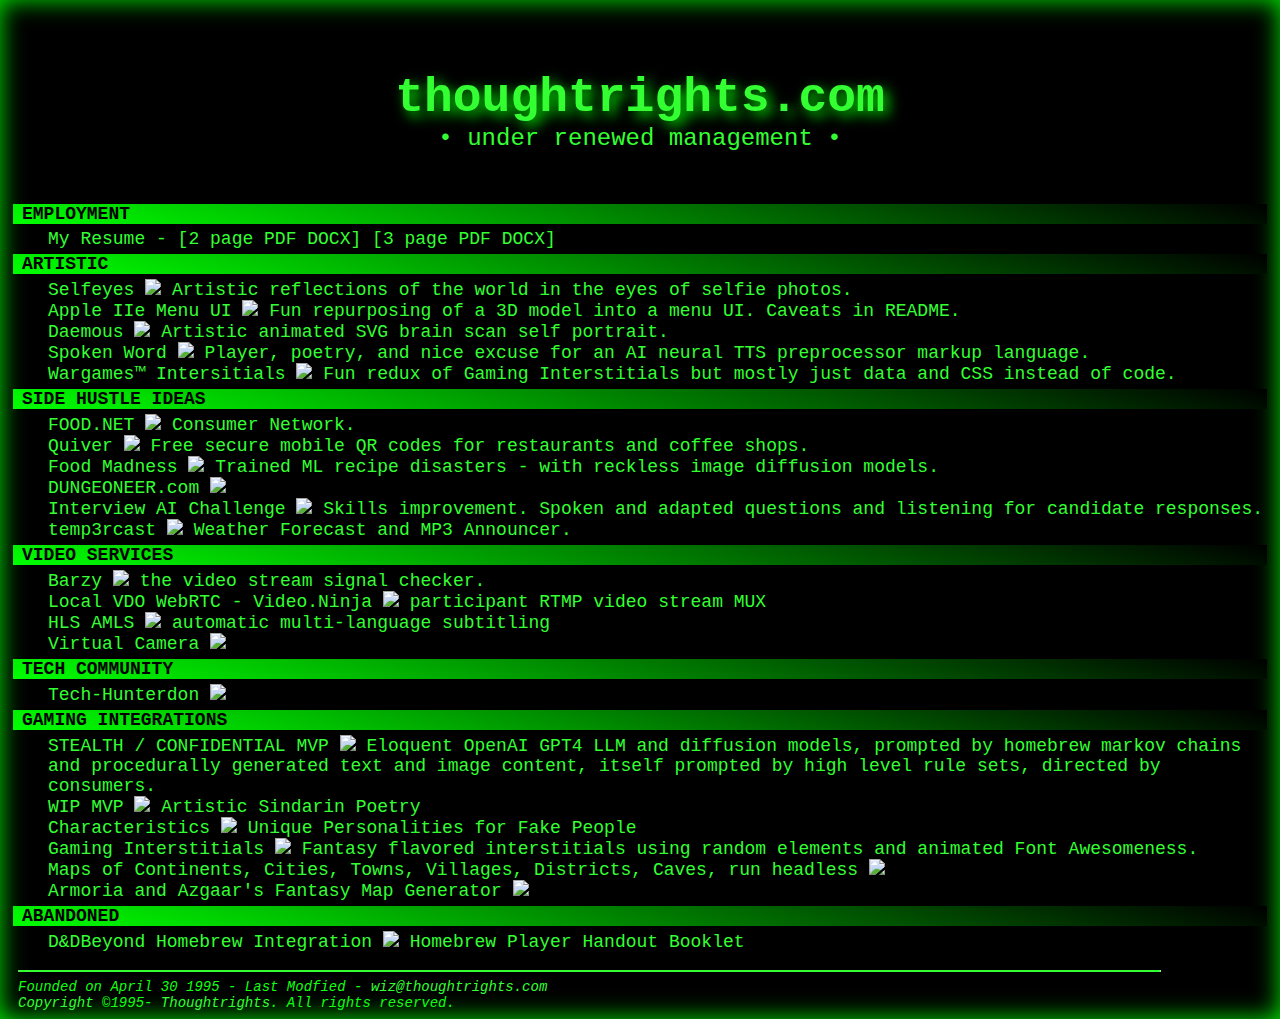
==== commit 5d691c9e: "weather" ====
--- a/html/menu/index.html
+++ b/html/menu/index.html
@@ -2,7 +2,7 @@
 <html lang="en" >
 <head>
   <meta charset="UTF-8">
-  <!-- Copyright (c) 2024 Clay Webster, Thoughtrights -->
+  <!-- Copyright (c) 2025 Clay Webster, Thoughtrights -->
   <link rel="stylesheet" href="css/renewed-style.css">
   
   <meta name="viewport" content="width=device-width, initial-scale=1, maximum-scale=1">
@@ -122,6 +122,13 @@
 	   Skills improvement. Spoken and adapted questions and listening for candidate responses.
 	 </span>
        </dd>
+       <dd>
+	 <a href="https://www.thoughtrights.com/weather/">temp3rcast</a> 
+	 <span class="github">
+	   <a href="https://github.com/Thoughtrights/temp3rcast/"><img class="roll-in-blurred-left" src="/img/github.svg"></a>
+	   Weather Forecast and MP3 Announcer.
+	 </span>
+       </dd>
 
 
        <dt>Video Services
